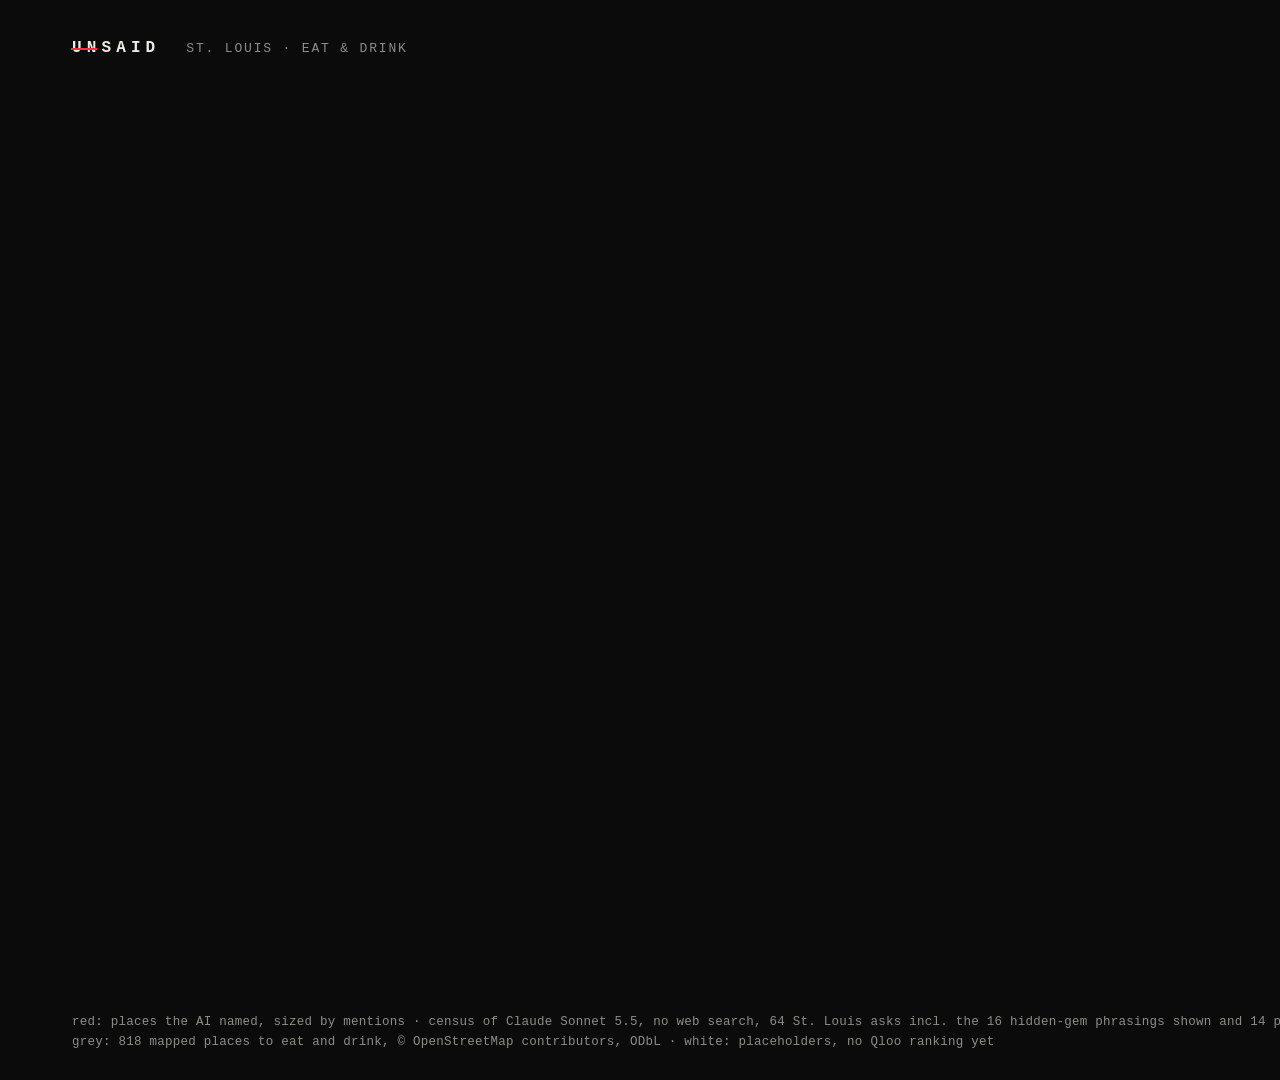
==== media/clip.html @ 7bb9d379 "Site S1-S4 + states on mock stream, hero fixes, images 2/3, share, data-driven clip (all MOCK-marked" ====
<!doctype html>
<html lang="en">
<head>
<meta charset="utf-8">
<title>Hidden gem clip</title>
<link rel="stylesheet" href="css/media.css">
<style>
  #stage { width: 1920px; height: 1080px; }
  .eyebrow { position: absolute; left: 72px; top: 96px; width: 700px; font: 50px/1.12 var(--serif); color: var(--ink); }
  .rows { position: absolute; left: 72px; top: 260px; width: 720px; }
  .row { height: 28px; display: flex; align-items: center; gap: 14px; font: 15px/1 var(--mono); color: var(--dim); white-space: nowrap; }
  .row .m { flex: 0 0 11px; height: 11px; border: 1.5px solid var(--faint); border-radius: 50%; }
  .row.hit .m { background: var(--red); border-color: var(--red); }
  .row.hit .q { color: #c9c6bd; }
  .row .x { color: var(--faint); margin-left: 4px; }
  .blk { position: absolute; left: 72px; top: 0; width: 760px; }
  .gem { font: 96px/1 var(--serif); color: var(--red); letter-spacing: -.015em; display: inline-block; position: relative; white-space: nowrap; }
  .gem::after { content: ''; position: absolute; left: -.04em; top: 56%; height: .068em; width: calc(var(--k, 0) * (100% + .08em)); background: var(--red); box-shadow: 0 0 0 .022em var(--bg); }
  .tally { font: 40px/1.2 var(--serif); color: var(--red); margin-top: 18px; font-variant-numeric: lining-nums; }
  .also { font: 32px/1.2 var(--serif); color: var(--dim); }
  .hr { position: absolute; left: 72px; width: 400px; height: 1px; background: var(--rule2); }
  .yours { position: absolute; left: 72px; font: 96px/1 var(--serif); color: var(--white); letter-spacing: -.015em; white-space: nowrap; }
  .loves { position: absolute; left: 72px; width: 590px; font: 21px/1.45 var(--mono); color: var(--dim); }
  .loves b { font-weight: 400; color: var(--ink); }
  .loves .cur { display: inline-block; width: .6em; height: 1em; background: var(--white); vertical-align: -3px; margin-left: 2px; }
  .lab { text-shadow: 0 0 3px #0b0b0b, 0 0 6px #0b0b0b; }
  .lab.white .pn { font-family: var(--serif); }
  .top { position: absolute; left: 72px; top: 40px; display: flex; gap: 26px; align-items: baseline; }
</style>
</head>
<body>
<div id="stage"></div>
<script src="../site/js/map.js"></script>
<script>
/* clip.html[?src=<results>]: the 10-second clip, "Ask an AI for a hidden gem", 1920×1080, one timeline.
   Kept from research/round4/proto/clip5.html; now data-driven: the 16 asks from site/data/census.json (built from the
   census answers; census_stats.txt:58 says 13 of 16), the map from site/data/map/stl.json, and the seven, their
   neighbourhoods and the loves from the results file (default: the MOCK stream, marked MOCK).
   The 16 real hidden-gem asks land one by one; 13 of them on Gioia's Deli. Then the strike, then the seven.
   window.seek(t) draws the frame at t seconds (0..10). ?t=6.6 freezes a frame, ?play=1 plays in real time. */
(async function () {
  const { C, el, esc } = UM;
  const [CEN, M, RES] = await Promise.all([UM.json('../site/data/census.json'), UM.json('../site/data/map/stl.json'),
    UM.result(UM.param('src', '../site/data/mock/stl-cedric.ndjson'))]);
  const S = CEN.stl;
  // G: the shape clip5 used. hits/of: census_stats.txt:58 · plain: :46 + :52 · allAsks: :3
  const G = { asks: S.gem_asks, hits: S.gem.hits, of: S.gem.of, plainHits: S.plain.hits, plainAsks: S.plain.of, allAsks: S.asks.n };
  const R = { places: M.places, ai: M.ai.slice().sort((a, b) => b.count - a.count), lat0: M.lat0, latMax: M.latMax };
  const fake = (RES.flags || []).includes('fake');
  const PICKS = RES.picks || [];
  const TITLE = new Set(['movie', 'tv_show', 'book', 'podcast', 'videogame', 'film', 'show']);
  const tl = c => c && (c.type_label || (c.type ? String(c.type).split(':').pop() : null));
  const LV = (RES.loves || []).filter(l => !l.dead).slice().sort((a, b) => TITLE.has(tl(a)) - TITLE.has(tl(b)));
  const ITAL = LV.filter(l => TITLE.has(tl(l))).map(l => l.label);
  const stage = document.getElementById('stage');
  const W = 1920, H = 1080;
  const ctx = UM.canvas(stage, W, H);
  const P = UM.projection(R, { x: 960, y: 70, w: 640, h: 930 });
  const b = P.bounds;
  const cmax = R.ai[0].count;
  const gioia = R.ai.find(a => a.name === S.gem.name), [gx, gy] = P(gioia.lon, gioia.lat), gr = UM.discD(gioia.count, cmax, 40, 5) / 2;

  // ---- timeline (seconds) ----
  const t0 = 1.3, slow = 2, dSlow = .5, dFast = .25;
  const askT = G.asks.map((_, i) => t0 + Math.min(i, slow) * dSlow + Math.max(0, i - slow) * dFast);
  const asksEnd = askT[askT.length - 1] + dFast + .1;
  const T = { also: asksEnd + .1, strike: [asksEnd + .5, asksEnd + 1.1], slide: [asksEnd + 1.2, asksEnd + 1.8], yours: asksEnd + 1.8,
    type: [asksEnd + 2.1, asksEnd + 2.8], ignite: asksEnd + 2.5 };
  const LAND = .17; // line travel time
  const clamp = (x, a = 0, z = 1) => Math.max(a, Math.min(z, x));
  const ease = x => 1 - Math.pow(1 - clamp(x), 3);
  const easeIO = x => { x = clamp(x); return x < .5 ? 4 * x * x * x : 1 - Math.pow(-2 * x + 2, 3) / 2; };
  const [cx, cy] = P(-90.19, 38.627);
  const delay = R.places.map(([lon, lat]) => { const [x, y] = P(lon, lat); return Math.hypot(x - cx, y - cy) / 900 * 0.7; });

  // ---- overlay ----
  el(stage, 'div', '', `<span class="mark" style="font-size:16px"><s>UN</s>SAID</span><span class="slug" style="font-size:13px">St. Louis · eat &amp; drink</span>`).className = 'top';
  if (fake) el(stage, 'div', 'position:absolute;right:56px;top:36px;transform:scale(1.3);transform-origin:right top', `<span class="mock">mock · white: not real cards yet</span>`);
  const eye = el(stage, 'div', '', `Ask an AI for a hidden gem in ${esc(S.city).replace(' ', '&nbsp;')}.`); eye.className = 'eyebrow';
  const rows = el(stage, 'div', ''); rows.className = 'rows';
  const rowEls = G.asks.map(a => {
    const r = el(rows, 'div', 'opacity:0', `<span class="m"></span><span class="q">“${a.ask}”</span>` + (a.hit ? '' : `<span class="x">no ${esc(S.gem.name.split(' ')[0]).replace("'", '’')}</span>`));
    r.className = 'row'; return r;
  });
  const ROW0 = 260, ROWH = 28;
  const blk = el(stage, 'div', ''); blk.className = 'blk';
  const gem = el(blk, 'div', '', esc(S.gem.name).replace("'", '’')); gem.className = 'gem';
  const tally = el(blk, 'div', '', ''); tally.className = 'tally';
  const also = el(blk, 'div', '', `also on ${G.plainHits} of its ${G.plainAsks} plain lists`); also.className = 'also';
  const BLK0 = 744, BLK1 = 258; // block top while the asks run, and at rest (where the asks were)
  const hr = el(stage, 'div', 'top:0'); hr.className = 'hr';
  const yours = el(stage, 'div', '', `${PICKS.length} for you`); yours.className = 'yours';
  // "ranked by Qloo for" / the loves, titles last; line breaks before the last love
  const LOVES = 'ranked by Qloo for\n|' + (LV.length > 1 ? LV.slice(0, -1).map(l => l.label).join(', ') + '\nand ' : '') + (LV.length ? LV[LV.length - 1].label : '');
  const loves = el(stage, 'div', ''); loves.className = 'loves';
  el(stage, 'div', 'position:absolute;left:72px;top:1012px;font-size:12.5px;line-height:1.6;color:var(--dim)',
    `red: places the AI named, sized by mentions · census of ${esc(CEN.model)}, no web search, ${G.allAsks} ${esc(S.city)} asks incl. the ${G.of} hidden-gem phrasings shown and ${G.plainAsks} plain “where to eat” ones, ${esc(CEN.date)}, pre-registered<br>${esc(M.credit)} · white: ${fake ? 'placeholders, no Qloo ranking yet' : `the ${PICKS.length}, ranked by Qloo for these loves`}`).className = 'attr';

  // the seven: labels on the map's sides
  const mid = (b.x0 + b.x1) / 2;
  const items = PICKS.map((s, idx) => { const [x, y] = P(s.lon, s.lat); return { s, idx, x, y, side: x < mid ? 'L' : 'R', h: 52 }; });
  UM.stack(items, 90, 1000, 12);
  items.forEach(i => {
    const L = i.side === 'L', lx = L ? b.x0 - 30 : b.x1 + 30;
    i.lx = lx; i.L = L;
    i.node = el(stage, 'div', `top:${i.ly}px;${L ? `right:${W - lx}px;text-align:right` : `left:${lx}px`};font-size:24px;line-height:1;opacity:0`,
      `<div class="pn">${i.s.name ? esc(i.s.name) : UM.ph(null, `place ${i.idx + 1}`)}</div><div style="font-size:14px;margin-top:6px;color:var(--dim)">${i.s.neighbourhood ? esc(i.s.neighbourhood) : UM.ph(null, 'neighbourhood')}</div>`);
    i.node.className = 'lab white';
  });

  function seek(t) {
    ctx.clearRect(0, 0, W, H);
    const dimK = ease((t - T.strike[0] - .2) / .8);
    const slideK = easeIO((t - T.slide[0]) / (T.slide[1] - T.slide[0]));
    // city and the AI's places
    UM.dots(ctx, R, P, { d: 4.4, alpha: .95, color: '#6a6a6a', glow: 19, reveal: i => ease((t - delay[i]) / 0.35) });
    const discK = ease((t - .6) / .6);
    if (discK > 0) R.ai.slice().reverse().forEach(a => { const [x, y] = P(a.lon, a.lat); UM.disc(ctx, x, y, UM.discD(a.count, cmax, 40, 5) * (.6 + .4 * discK), .88 * discK * (1 - .68 * dimK)); });
    eye.style.opacity = ease((t - .2) / .5);
    // asks
    let hits = 0, shown = 0, lastLand = -9;
    const rowsK = 1 - ease((t - T.slide[0]) / .35);
    rows.style.opacity = rowsK;
    G.asks.forEach((a, i) => {
      const ti = askT[i], r = rowEls[i];
      const inK = ease((t - ti) / .12);
      r.style.opacity = inK;
      r.style.transform = `translateX(${(1 - inK) * -14}px)`;
      if (t >= ti) shown = i + 1;
      const lk = clamp((t - ti - .08) / LAND);
      r.classList.toggle('hit', a.hit && lk >= 1);
      if (a.hit && lk > 0) {
        const x0 = 72 + 24 + r.querySelector('.q').offsetWidth + 14, y0 = ROW0 + i * ROWH + ROWH / 2;
        const ang = Math.atan2(gy - y0, gx - x0), x1 = gx - Math.cos(ang) * (gr + 9), y1 = gy - Math.sin(ang) * (gr + 9);
        const e = ease(lk);
        ctx.globalAlpha = (lk < 1 ? .95 : .38) * (1 - .75 * dimK) * rowsK; ctx.strokeStyle = C.red; ctx.lineWidth = lk < 1 ? 2 : 1.25;
        ctx.beginPath(); ctx.moveTo(x0, y0); ctx.lineTo(x0 + (x1 - x0) * e, y0 + (y1 - y0) * e); ctx.stroke(); ctx.globalAlpha = 1;
        if (lk >= 1) { hits++; lastLand = Math.max(lastLand, ti + .08 + LAND); }
      }
    });
    // Gioia's ring, pulsing on each landing
    const ringK = ease((t - askT[0] - .25) / .2);
    if (ringK > 0) {
      const pk = clamp((t - lastLand) / .35);
      ctx.strokeStyle = C.red; ctx.lineWidth = 2;
      ctx.globalAlpha = ringK * (1 - .6 * dimK); ctx.beginPath(); ctx.arc(gx, gy, gr + 9, 0, 7); ctx.stroke();
      if (pk < 1) { ctx.globalAlpha = (1 - pk) * .8; ctx.lineWidth = 3; ctx.beginPath(); ctx.arc(gx, gy, gr + 9 + 26 * ease(pk), 0, 7); ctx.stroke(); }
      ctx.globalAlpha = 1;
    }
    // the block: Gioia's Deli and the tally
    const firstLand = askT[0] + .08 + LAND;
    blk.style.opacity = ease((t - firstLand) / .25);
    blk.style.top = (BLK0 + (BLK1 - BLK0) * slideK) + 'px';
    tally.textContent = `${hits} time${hits === 1 ? '' : 's'} out of ${shown}`;
    also.style.opacity = ease((t - T.also) / .4);
    gem.style.setProperty('--k', easeIO((t - T.strike[0]) / (T.strike[1] - T.strike[0])));
    // 7 for you
    const blkH = blk.offsetHeight, yTop = BLK1 + blkH + 44;
    hr.style.top = yTop + 'px'; hr.style.opacity = ease((t - T.yours + .1) / .4);
    yours.style.top = (yTop + 36) + 'px';
    const yk = ease((t - T.yours) / .45);
    yours.style.opacity = yk; yours.style.transform = `translateY(${(1 - yk) * 14}px)`;
    loves.style.top = (yTop + 36 + 96 + 26) + 'px';
    const [lead, rest] = LOVES.split('|'), full = lead + rest;
    const n = Math.round(clamp((t - T.type[0]) / (T.type[1] - T.type[0])) * full.length);
    const txt = full.slice(0, n), esc2 = s => s.replace(/&/g, '&amp;').replace(/\n/g, '<br>');
    loves.innerHTML = t < T.type[0] ? '' : esc2(txt.slice(0, lead.length)) + (n > lead.length ? '<b>' + ITAL.reduce((h, t) => h.replace(esc2(t), '<i>' + esc2(t) + '</i>'), esc2(txt.slice(lead.length))) + '</b>' : '') +
      (t < T.type[1] + .6 && Math.floor(t * 3) % 2 === 0 ? '<span class="cur"></span>' : '');
    // the seven ignite, with their labels
    items.forEach(i => {
      const tt = t - T.ignite - i.idx * .14, ig = ease(tt / .3);
      i.node.style.opacity = ig;
      if (ig <= 0) return;
      const flash = Math.max(0, 1 - Math.abs(tt - .15) / .25);
      if (flash > 0) { ctx.globalAlpha = .25 * flash; ctx.fillStyle = C.white; ctx.beginPath(); ctx.arc(i.x, i.y, 10 + 24 * flash, 0, 7); ctx.fill(); ctx.globalAlpha = 1; }
      UM.leader(ctx, i.x + (i.L ? -9 : 9), i.y, i.lx + (i.L ? 6 : -6), i.ly + 12, C.white, .55 * ig);
      UM.seven(ctx, i.x, i.y, ig, 13, 4.5);
    });
  }
  window.seek = seek;
  seek(+UM.param('t', 0));
  if (UM.param('play')) { const s0 = performance.now(); const f = () => { const t = (performance.now() - s0) / 1000; seek(Math.min(t, 10)); if (t < 10.5) requestAnimationFrame(f); }; requestAnimationFrame(f); }
  window.__T = { askT, ...T };
  window.__ready = true;
})().catch(e => { window.__error = String(e && e.stack || e); window.__ready = true; });
</script>
</body>
</html>
---- media/css/media.css ----
:root {
  --bg: #0b0b0b; --ink: #ecebe5; --white: #f2efe6; --dim: #8e8c85; --faint: #4b4a46; --rule: #24231f; --rule2: #34332e;
  --red: #ff2d3d; --amber: #e2a336;
  --mono: ui-monospace, 'SF Mono', SFMono-Regular, Menlo, monospace;
  --serif: 'Iowan Old Style', Palatino, Georgia, serif;
}
* { box-sizing: border-box; }
html, body { margin: 0; background: var(--bg); color: var(--ink); overflow: hidden; }
body { font: 11px/1.4 var(--mono); -webkit-font-smoothing: antialiased; }
#stage { position: relative; overflow: hidden; background: var(--bg); }
.abs { position: absolute; }
.mark { font: 700 13px/1 var(--mono); letter-spacing: .32em; color: var(--ink); }
.mark s { text-decoration: none; position: relative; }
.mark s::after { content: ''; position: absolute; left: -1px; right: .25em; top: 52%; height: 2px; background: var(--red); }
.slug { color: var(--dim); letter-spacing: .14em; text-transform: uppercase; font-size: 10px; }
.mock { display: inline-flex; align-items: center; gap: 6px; height: 18px; padding: 0 7px; border: 1px dashed var(--amber); color: var(--amber);
  font-size: 9px; letter-spacing: .12em; text-transform: uppercase; white-space: nowrap; }
.mock::before { content: ''; width: 4px; height: 4px; background: var(--amber); border-radius: 50%; }
.rl { position: absolute; height: 1px; background: var(--rule2); }

/* callout labels */
.lab { position: absolute; white-space: nowrap; line-height: 1; text-shadow: 0 0 3px #0b0b0b, 0 0 6px #0b0b0b, 0 0 10px #0b0b0b; }
.lab.red { font-family: var(--serif); color: var(--dim); }
.lab.red .n { position: relative; color: #b9b6ad; }
.lab.red .n::after { content: ''; position: absolute; left: -2px; right: -2px; top: 54%; height: 2px; background: var(--red); }
.lab.red .t { font-family: var(--mono); color: var(--red); margin-left: .5em; font-size: .78em; letter-spacing: .02em; }
.lab.white { font-family: var(--mono); color: var(--white); }
.lab.white .ph { color: var(--dim); }

/* headline */
.hl { font-family: var(--serif); color: var(--ink); font-weight: 400; letter-spacing: -.005em; }
.big { font-family: var(--serif); line-height: .9; letter-spacing: -.02em; font-variant-numeric: lining-nums; }
.big.red { color: var(--red); }
.big.white { color: var(--white); }
.cap { font-family: var(--mono); color: var(--dim); text-transform: uppercase; letter-spacing: .14em; }
.foot { font-family: var(--mono); color: var(--dim); white-space: nowrap; }
.foot .r { color: var(--red); }
.foot .w { color: var(--white); }
.attr { font-family: var(--mono); color: var(--faint); white-space: nowrap; font-size: 10.5px; letter-spacing: .02em; }

/* erasure wall */
.wall { font-family: var(--serif); color: #77756e; line-height: 1.52; text-align: left; }
.wall .w { position: relative; white-space: nowrap; }
.wall .w::after { content: ''; position: absolute; left: -1px; right: -1px; top: 55%; height: 1.5px; background: var(--red); opacity: .9; }
.wall .sep { color: var(--faint); }
.wall .s7 { white-space: nowrap; color: #0b0b0b; background: var(--white); padding: 0 .3em; font-family: var(--mono); font-size: .86em; }

/* ---- media/ additions ---- */
.ph { color: var(--amber); }
.lab .ph { color: var(--amber); }
.eyebrow { font-family: var(--serif); color: var(--ink); line-height: 1.14; }
.gem { font-family: var(--serif); color: var(--red); line-height: 1; letter-spacing: -.015em; white-space: nowrap; display: inline-block; position: relative; }
.gem::after { content: ''; position: absolute; left: -.04em; right: -.04em; top: 56%; height: var(--sw, .068em); background: var(--red); box-shadow: 0 0 0 .022em var(--bg); }
.tally { font-family: var(--serif); color: var(--ink); line-height: 1.2; font-variant-numeric: lining-nums; }
.tally .r { color: var(--red); }
.tally .d { color: var(--dim); }
.yours { font-family: var(--serif); color: var(--white); line-height: 1; letter-spacing: -.015em; white-space: nowrap; font-variant-numeric: lining-nums; }
.loves { font-family: var(--mono); color: var(--dim); line-height: 1.45; }
.loves b { font-weight: 400; color: var(--ink); }
.hr { height: 1px; background: var(--rule2); }
.lab.red.big .n { color: #d6d3ca; }
.lab.red.big .n::after { height: 3px; }
.lab.red .t { font-size: .7em; }
.lab.white .pn { font-family: var(--serif); letter-spacing: -.005em; }
.rank { position: absolute; font-family: var(--mono); color: var(--white); white-space: nowrap; text-shadow: 0 0 3px #0b0b0b, 0 0 6px #0b0b0b, 0 0 10px #0b0b0b; }
.rank b { font-weight: 700; }
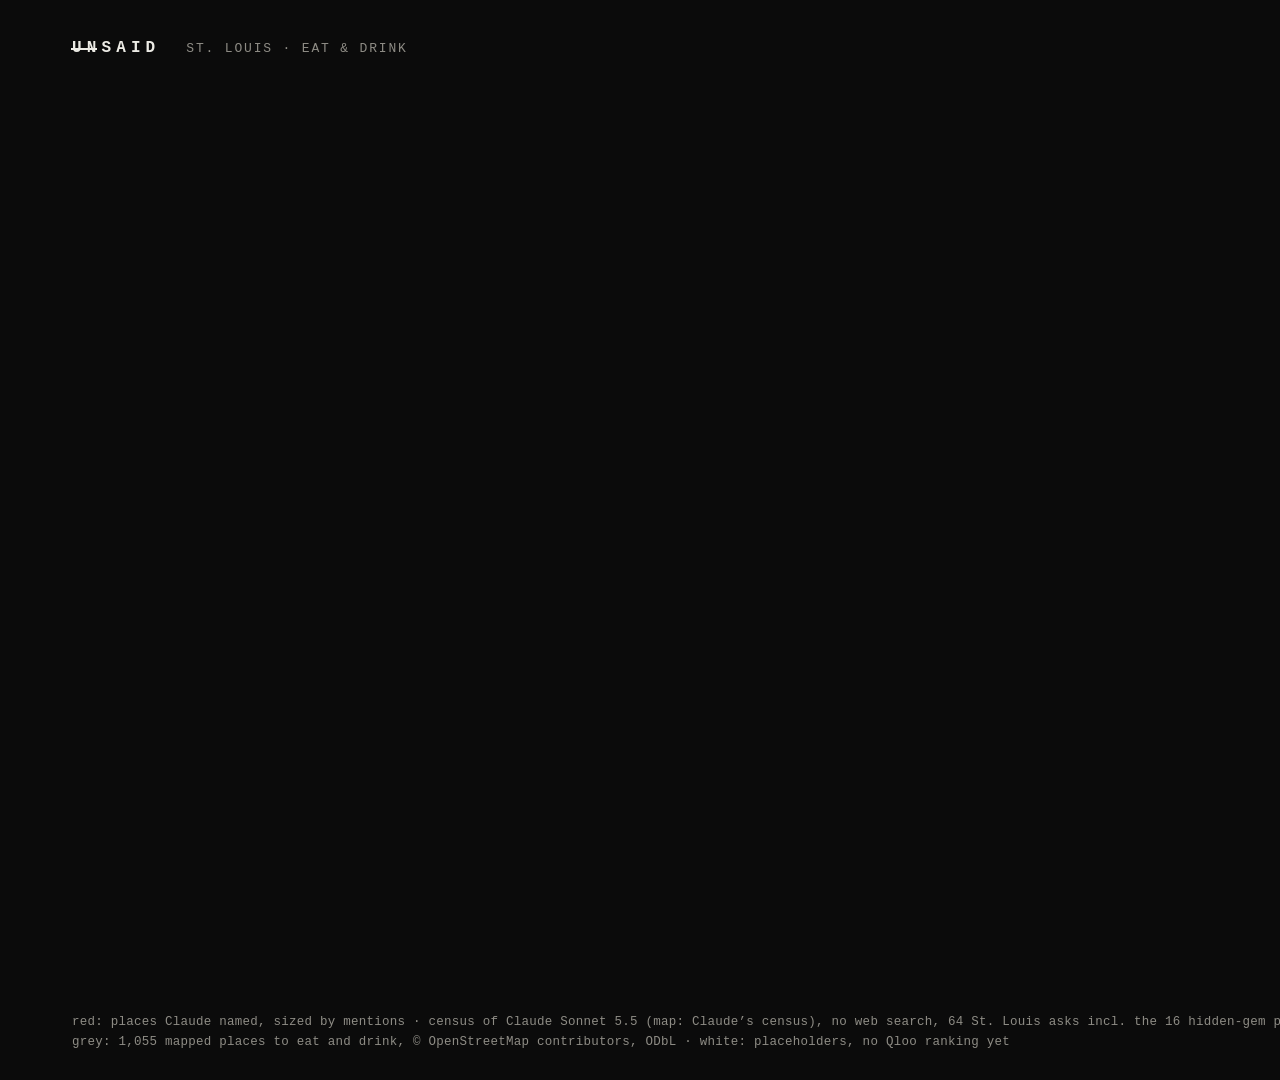
==== commit 12eb8b1b: "Hero 1b (Mai Lee, both AIs) is image 1; OSM eat-and-drink within 15 mi; loves as typed; ink for non-" ====
--- a/media/clip.html
+++ b/media/clip.html
@@ -41,22 +41,25 @@
 (async function () {
   const { C, el, esc } = UM;
   const [CEN, M, RES] = await Promise.all([UM.json('../site/data/census.json'), UM.json('../site/data/map/stl.json'),
-    UM.result(UM.param('src', '../site/data/mock/stl-cedric.ndjson'))]);
+    UM.result((UM.param('src', null) || await UM.firstOf(['data/live/query_stl-cedric.json', '../site/data/mock/stl-cedric.ndjson'])))]);
   const S = CEN.stl;
   // G: the shape clip5 used. hits/of: census_stats.txt:58 · plain: :46 + :52 · allAsks: :3
   const G = { asks: S.gem_asks, hits: S.gem.hits, of: S.gem.of, plainHits: S.plain.hits, plainAsks: S.plain.of, allAsks: S.asks.n };
-  const R = { places: M.places, ai: M.ai.slice().sort((a, b) => b.count - a.count), lat0: M.lat0, latMax: M.latMax };
+  const R = { places: M.places, frame: M.frame, ai: M.ai.slice().sort((a, b) => b.count - a.count), lat0: M.lat0, latMax: M.latMax };
   const fake = (RES.flags || []).includes('fake');
   const PICKS = RES.picks || [];
   const TITLE = new Set(['movie', 'tv_show', 'book', 'podcast', 'videogame', 'film', 'show']);
   const tl = c => c && (c.type_label || (c.type ? String(c.type).split(':').pop() : null));
-  const LV = (RES.loves || []).filter(l => !l.dead).slice().sort((a, b) => TITLE.has(tl(a)) - TITLE.has(tl(b)));
+  const TY = ((await UM.json('../site/data/try.json')).sets.find(x => x.id === 'stl-cedric') || {}).loves;   // loves as typed
+  const LV = UM.typedLoves(RES, TY).filter(l => !l.dead).slice().sort((a, b) => TITLE.has(tl(a)) - TITLE.has(tl(b)));
   const ITAL = LV.filter(l => TITLE.has(tl(l))).map(l => l.label);
   const stage = document.getElementById('stage');
   const W = 1920, H = 1080;
   const ctx = UM.canvas(stage, W, H);
-  const P = UM.projection(R, { x: 960, y: 70, w: 640, h: 930 });
+  const P = UM.projection(UM.frame(R, PICKS), { x: 960, y: 70, w: 640, h: 930 });   // the frame holds the seven
   const b = P.bounds;
+  const CLIP = { x: 860, y: 50, w: 1060, h: 970 };
+  const DRAWN = R.places.filter(([lo, la]) => { const [x, y] = P(lo, la); return x >= CLIP.x && x <= CLIP.x + CLIP.w && y >= CLIP.y && y <= CLIP.y + CLIP.h; }).length;
   const cmax = R.ai[0].count;
   const gioia = R.ai.find(a => a.name === S.gem.name), [gx, gy] = P(gioia.lon, gioia.lat), gr = UM.discD(gioia.count, cmax, 40, 5) / 2;
 
@@ -94,7 +97,7 @@
   const LOVES = 'ranked by Qloo for\n|' + (LV.length > 1 ? LV.slice(0, -1).map(l => l.label).join(', ') + '\nand ' : '') + (LV.length ? LV[LV.length - 1].label : '');
   const loves = el(stage, 'div', ''); loves.className = 'loves';
   el(stage, 'div', 'position:absolute;left:72px;top:1012px;font-size:12.5px;line-height:1.6;color:var(--dim)',
-    `red: places the AI named, sized by mentions · census of ${esc(CEN.model)}, no web search, ${G.allAsks} ${esc(S.city)} asks incl. the ${G.of} hidden-gem phrasings shown and ${G.plainAsks} plain “where to eat” ones, ${esc(CEN.date)}, pre-registered<br>${esc(M.credit)} · white: ${fake ? 'placeholders, no Qloo ranking yet' : `the ${PICKS.length}, ranked by Qloo for these loves`}`).className = 'attr';
+    `red: places ${esc(CEN.provider)} named, sized by mentions · census of ${esc(CEN.model)} (map: ${esc(CEN.provider)}’s census), no web search, ${G.allAsks} ${esc(S.city)} asks incl. the ${G.of} hidden-gem phrasings shown and ${G.plainAsks} plain “where to eat” ones, ${esc(CEN.date)}, pre-registered<br>${esc(M.credit).replace('{n}', DRAWN.toLocaleString('en-US'))} · white: ${fake ? 'placeholders, no Qloo ranking yet' : `the ${PICKS.length}, ranked by Qloo for these loves`}`).className = 'attr';
 
   // the seven: labels on the map's sides
   const mid = (b.x0 + b.x1) / 2;
@@ -104,7 +107,7 @@
     const L = i.side === 'L', lx = L ? b.x0 - 30 : b.x1 + 30;
     i.lx = lx; i.L = L;
     i.node = el(stage, 'div', `top:${i.ly}px;${L ? `right:${W - lx}px;text-align:right` : `left:${lx}px`};font-size:24px;line-height:1;opacity:0`,
-      `<div class="pn">${i.s.name ? esc(i.s.name) : UM.ph(null, `place ${i.idx + 1}`)}</div><div style="font-size:14px;margin-top:6px;color:var(--dim)">${i.s.neighbourhood ? esc(i.s.neighbourhood) : UM.ph(null, 'neighbourhood')}</div>`);
+      `<div class="pn">${i.s.name ? esc(i.s.name) : UM.ph(null, `place ${i.idx + 1}`)}</div><div style="font-size:14px;margin-top:6px;color:var(--dim)">${i.s.neighbourhood == null ? UM.ph(null, 'neighbourhood') : esc(i.s.neighbourhood)}</div>`);
     i.node.className = 'lab white';
   });
 
@@ -113,7 +116,9 @@
     const dimK = ease((t - T.strike[0] - .2) / .8);
     const slideK = easeIO((t - T.slide[0]) / (T.slide[1] - T.slide[0]));
     // city and the AI's places
+    ctx.save(); ctx.beginPath(); ctx.rect(CLIP.x, CLIP.y, CLIP.w, CLIP.h); ctx.clip();   // the 15 mi of dots stay on the map's side
     UM.dots(ctx, R, P, { d: 4.4, alpha: .95, color: '#6a6a6a', glow: 19, reveal: i => ease((t - delay[i]) / 0.35) });
+    ctx.restore();
     const discK = ease((t - .6) / .6);
     if (discK > 0) R.ai.slice().reverse().forEach(a => { const [x, y] = P(a.lon, a.lat); UM.disc(ctx, x, y, UM.discD(a.count, cmax, 40, 5) * (.6 + .4 * discK), .88 * discK * (1 - .68 * dimK)); });
     eye.style.opacity = ease((t - .2) / .5);
--- a/media/css/media.css
+++ b/media/css/media.css
@@ -11,7 +11,7 @@
 .abs { position: absolute; }
 .mark { font: 700 13px/1 var(--mono); letter-spacing: .32em; color: var(--ink); }
 .mark s { text-decoration: none; position: relative; }
-.mark s::after { content: ''; position: absolute; left: -1px; right: .25em; top: 52%; height: 2px; background: var(--red); }
+.mark s::after { content: ''; position: absolute; left: -1px; right: .25em; top: 52%; height: 2px; background: var(--ink); }
 .slug { color: var(--dim); letter-spacing: .14em; text-transform: uppercase; font-size: 10px; }
 .mock { display: inline-flex; align-items: center; gap: 6px; height: 18px; padding: 0 7px; border: 1px dashed var(--amber); color: var(--amber);
   font-size: 9px; letter-spacing: .12em; text-transform: uppercase; white-space: nowrap; }
